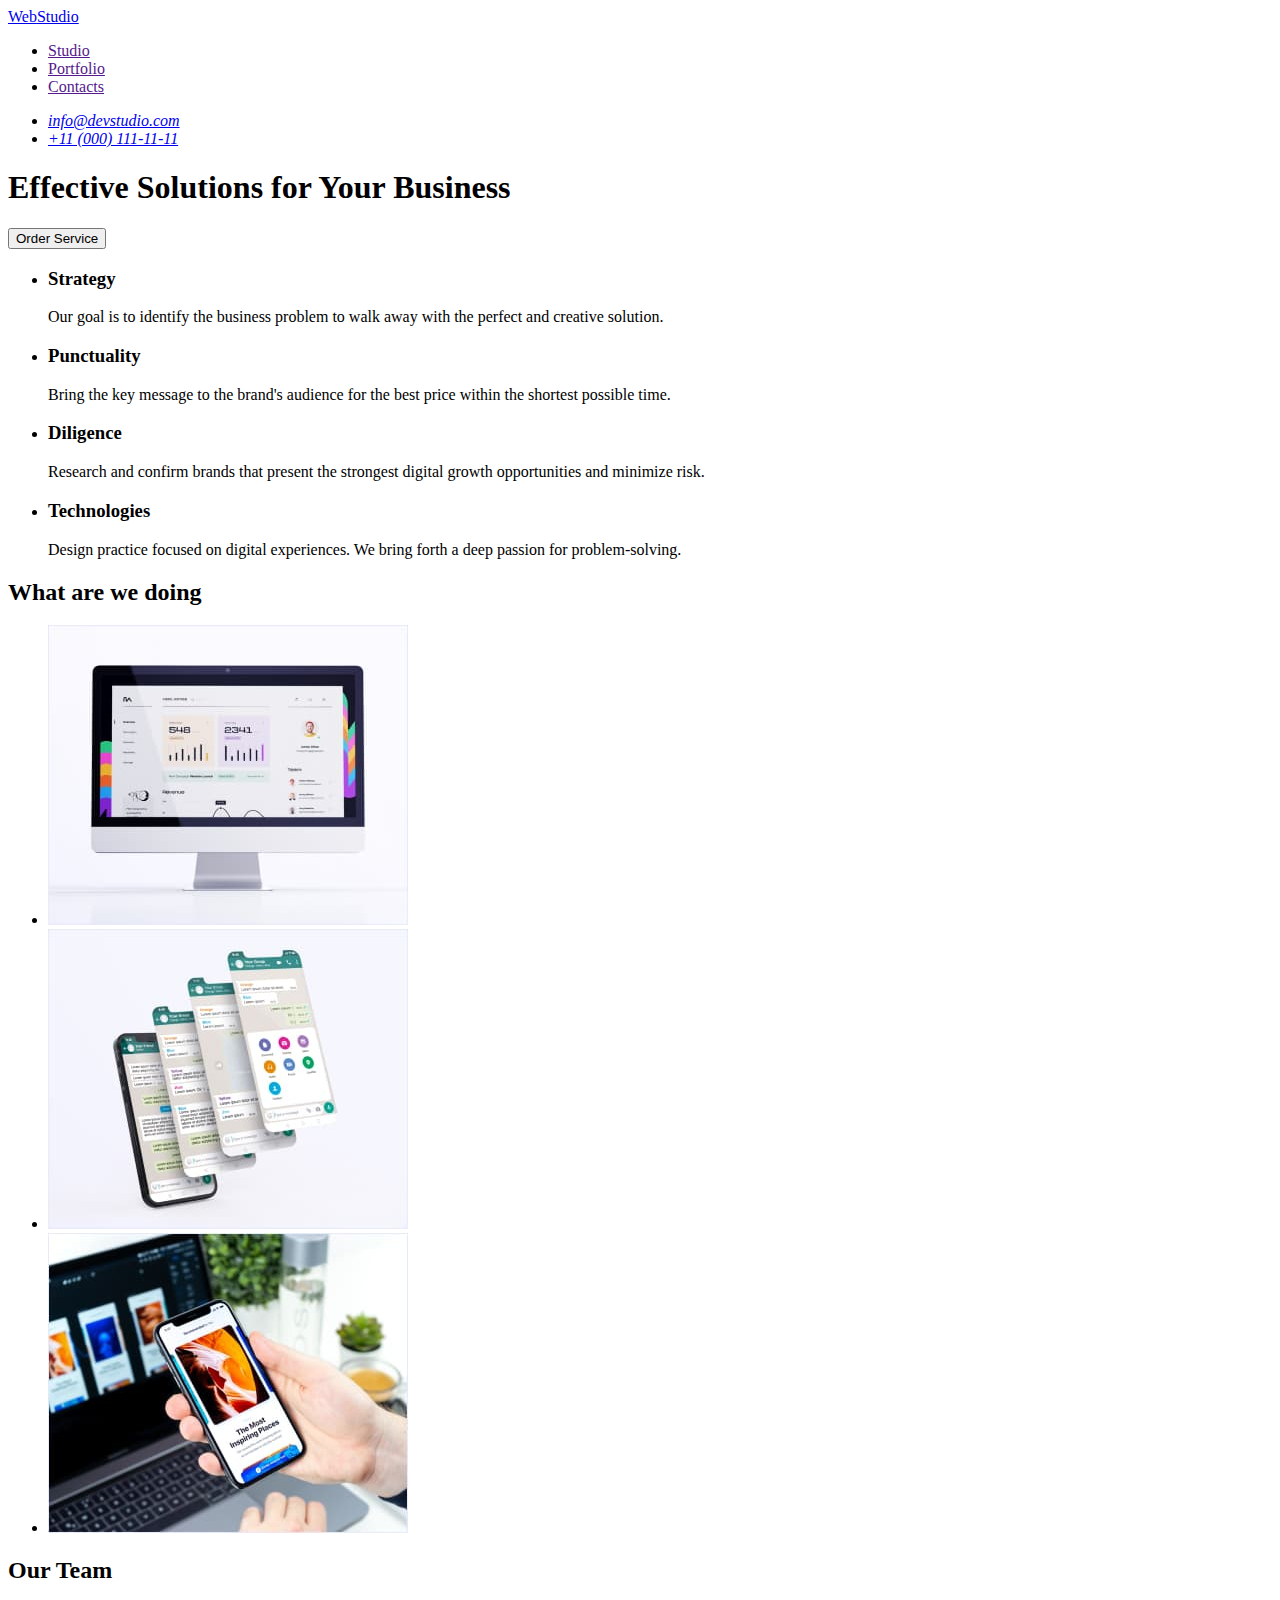
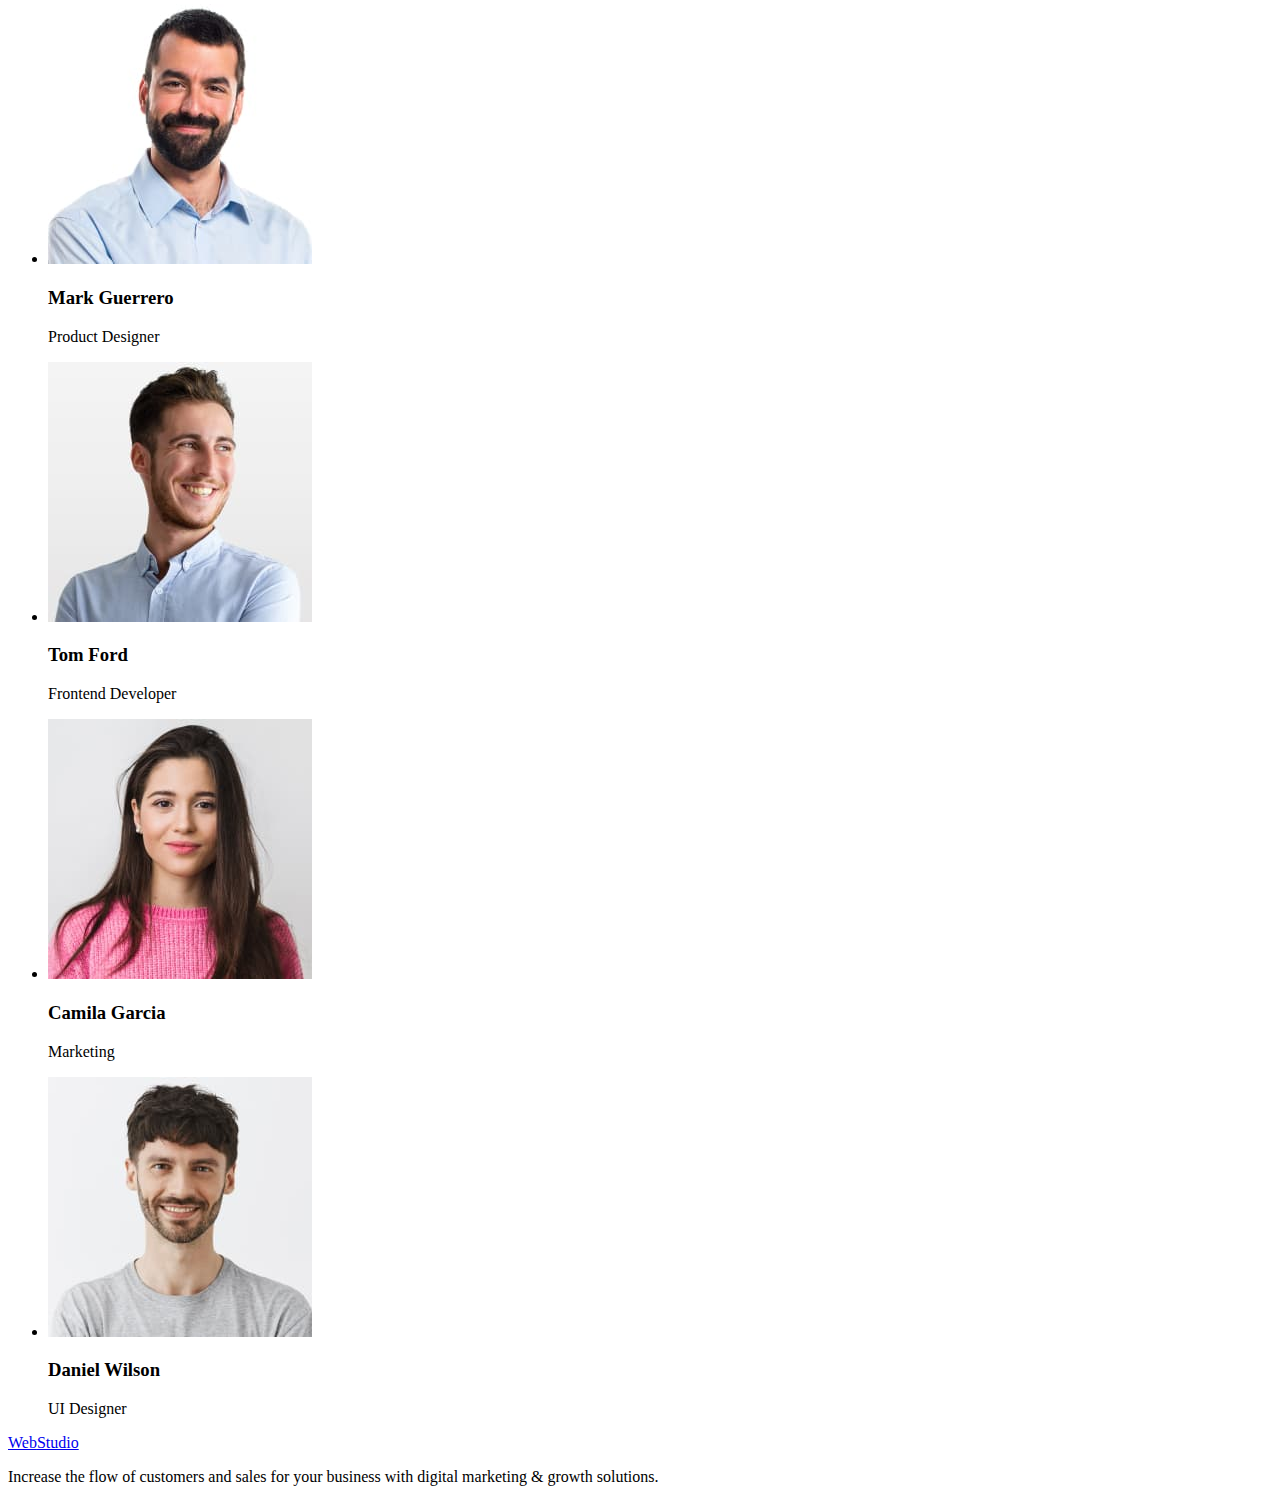
==== index.html @ 0565d460 "Initial commit" ====
<!DOCTYPE html>
<html lang="en">

<head>
    <meta charset="UTF-8">
    <meta http-equiv="X-UA-Compatible" content="IE=edge">
    <meta name="viewport" content="width=device-width, initial-scale=1.0">
    <title>WebStudio</title>
</head>

<body>
    <!-- header шапка -->

    <header>
        <nav>
            <a href="./index.html">
                <span>Web</span>Studio
            </a>
            <ul>
                <li><a href="">Studio</a></li>
                <li><a href="">Portfolio</a></li>
                <li><a href="">Contacts</a></li>
            </ul>
        </nav>
        <address>
            <ul>
                <li><a href="mailto:info@devstudio.com">info@devstudio.com</a></li>
                <li><a href="tel:+110001111111">+11 (000) 111-11-11</a></li>
            </ul>
        </address>
    </header>

    <main>
        <!-- hero герой -->
        <section>
            <h1>Effective Solutions for Your Business</h1>
            <button type="button">Order Service</button>
            <!-- <a href="">Order Service</a> -->

        </section>

        <!-- 2я секция -->
        <section>
            <!-- <h2>наши принципы</h2> -->
            <ul>
                <li>
                    <h3>Strategy</h3>
                    <p>Our goal is to identify the business problem to walk away with the perfect and creative solution.
                    </p>
                </li>
                <li>
                    <h3>Punctuality</h3>
                    <p>Bring the key message to the brand's audience for the best price within the shortest possible
                        time.
                    </p>
                </li>
                <li>
                    <h3>Diligence</h3>
                    <p>Research and confirm brands that present the strongest digital growth opportunities and minimize
                        risk.</p>
                </li>
                <li>
                    <h3>Technologies</h3>
                    <p>Design practice focused on digital experiences. We bring forth a deep passion for
                        problem-solving.
                    </p>
                </li>
            </ul>

        </section>
        <!-- 3я секция -->
        <section>
            <h2>What are we doing</h2>
            <ul>
                <li>
                    <img src="./images/img1_sq.jpg" alt="img1" width="360" height="300">
                </li>
                <li>
                    <img src="./images/img2_sq.jpg" alt="img2" width="360" height="300">
                </li>
                <li>
                    <img src="./images/img3_sq.jpg" alt="img3" width="360" height="300">
                </li>
                <!-- img1.2.3 в alt - это описание того что изображено на картинке  -->
            </ul>

        </section>
        <!-- Our Team -->
        <section>
            <h2>Our Team</h2>
            <ul>

                <li>
                    <img src="./images/img_mark_sq.jpg" alt="photo mark" width="264" height="260">
                    <h3>Mark Guerrero</h3>
                    <p>Product Designer</p>
                </li>
                <li>
                    <img src="./images/img_tom_sq.jpg" alt="photo tom" width="264" height="260">
                    <h3>Tom Ford</h3>
                    <p>Frontend Developer</p>
                </li>
                <li>
                    <img src="./images/img_camila_sq.jpg" alt="photo camila" width="264" height="260">
                    <h3>Camila Garcia</h3>
                    <p>Marketing</p>
                </li>
                <li>
                    <img src="./images/img_daniel_sq.jpg" alt="photo daniel" width="264" height="260">
                    <h3>Daniel Wilson</h3>
                    <p>UI Designer</p>
                </li>

            </ul>
        </section>
    </main>

    <!-- Footer -->
    <footer>
        <a href="./index.html">
            <span>Web</span>Studio
        </a>
        <p>Increase the flow of customers and sales for your business with digital marketing & growth solutions.</p>

    </footer>


</body>

</html>
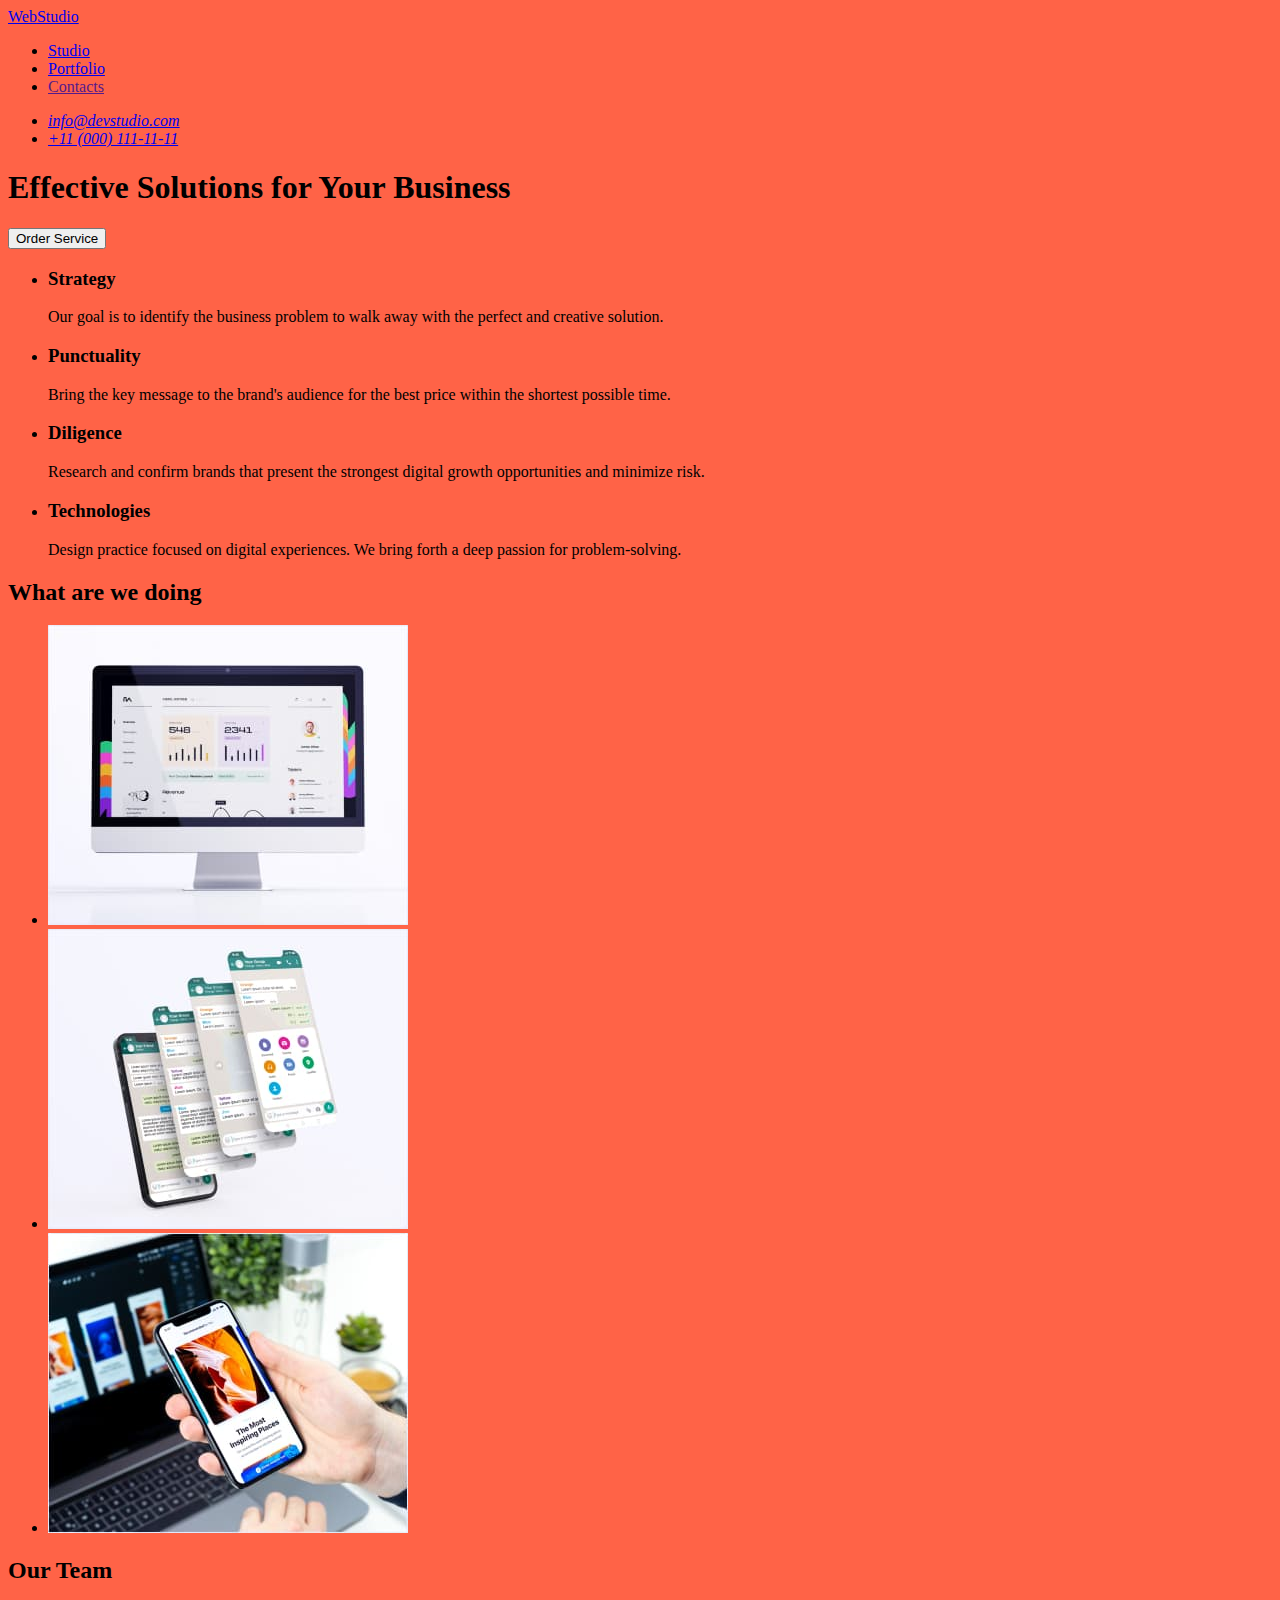
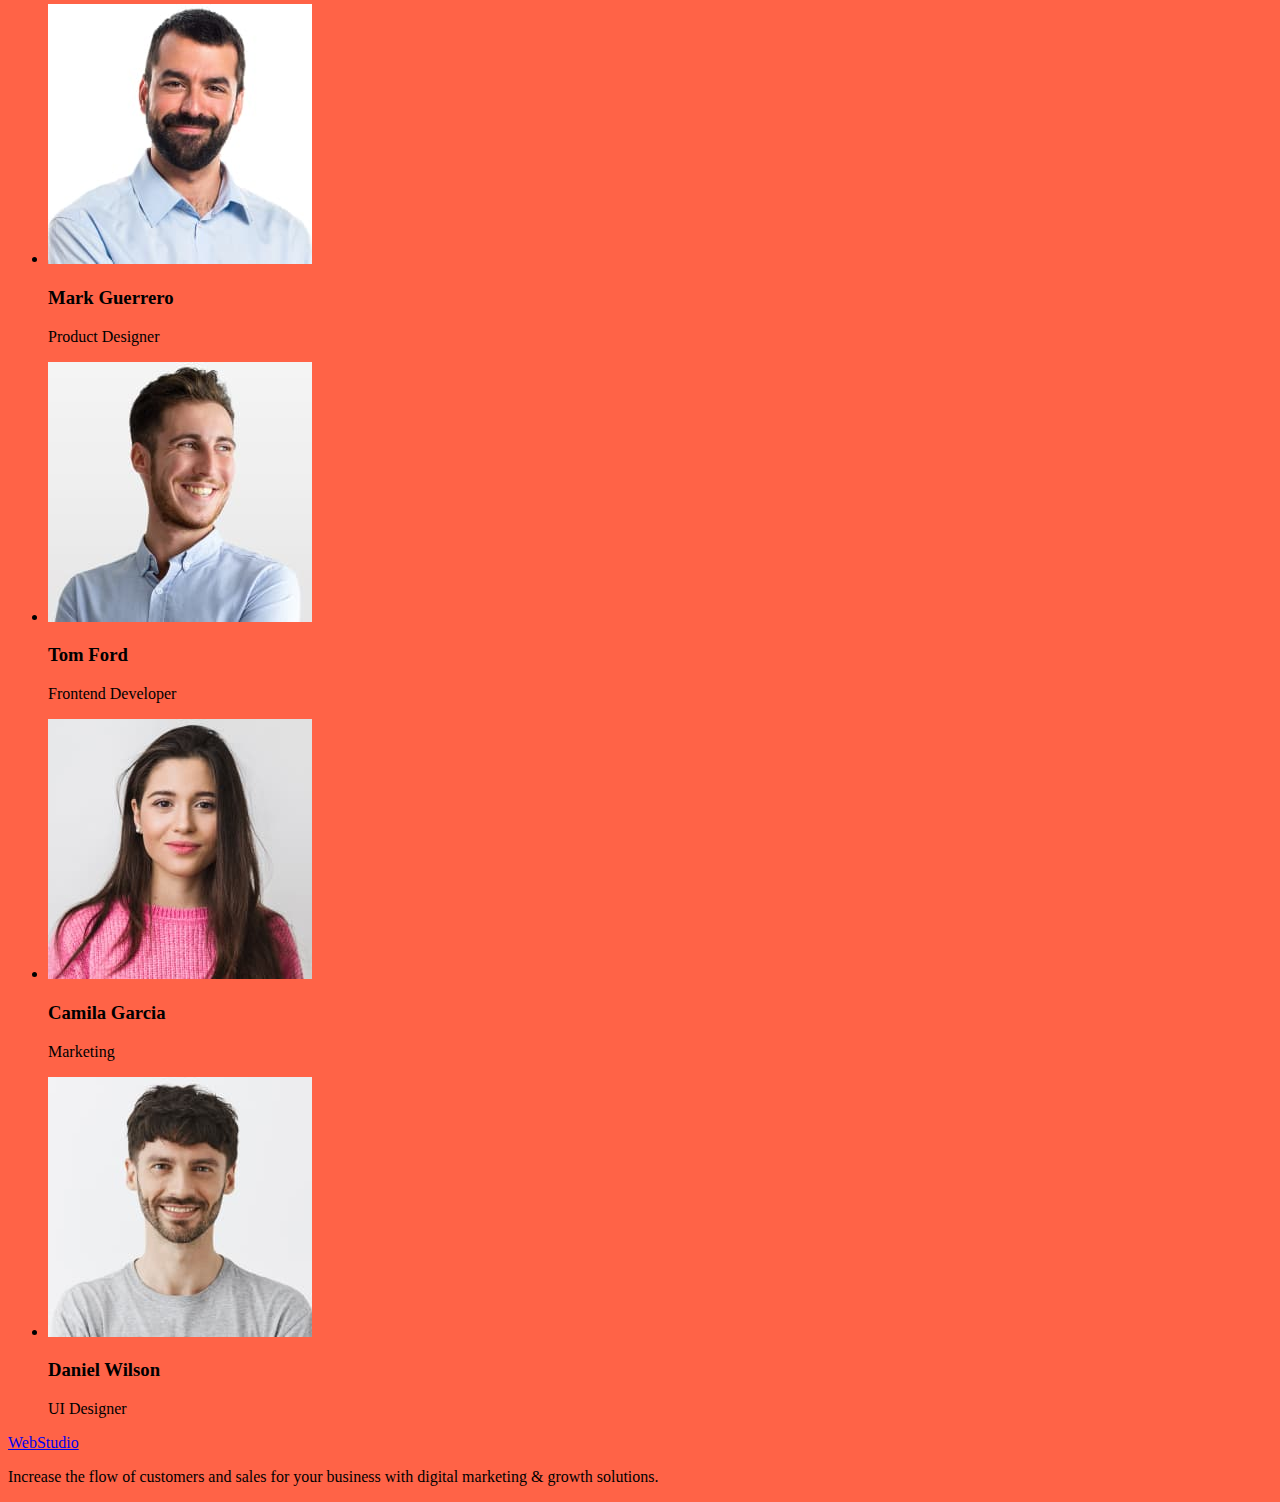
==== commit c92e6040: "1part" ====
--- a/index.html
+++ b/index.html
@@ -6,6 +6,7 @@
     <meta http-equiv="X-UA-Compatible" content="IE=edge">
     <meta name="viewport" content="width=device-width, initial-scale=1.0">
     <title>WebStudio</title>
+    <link rel="stylesheet" href="./css/styles.css">
 </head>
 
 <body>
@@ -17,8 +18,8 @@
                 <span>Web</span>Studio
             </a>
             <ul>
-                <li><a href="">Studio</a></li>
-                <li><a href="">Portfolio</a></li>
+                <li><a href="./index.html">Studio</a></li>
+                <li><a href="./portfolio.html">Portfolio</a></li>
                 <li><a href="">Contacts</a></li>
             </ul>
         </nav>
--- a/css/styles.css
+++ b/css/styles.css
@@ -0,0 +1,3 @@
+body {
+  background-color: tomato;
+}
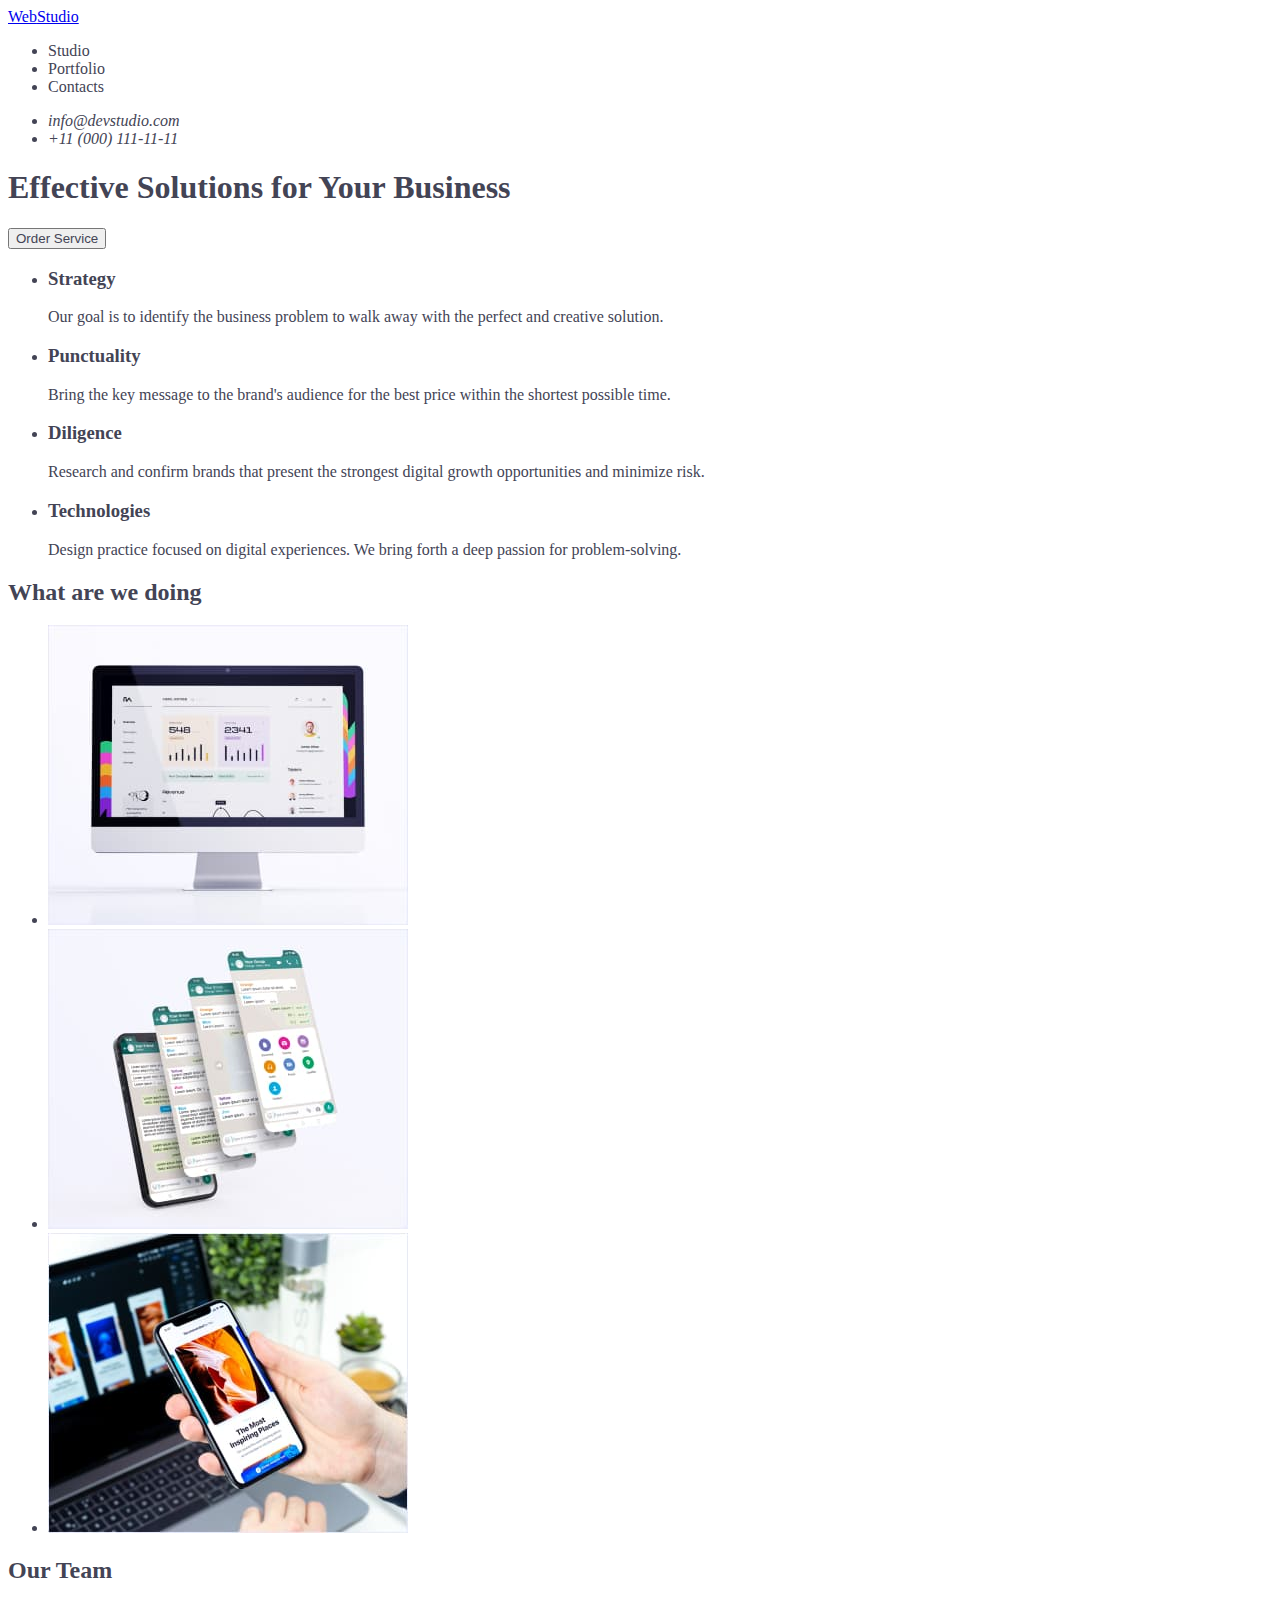
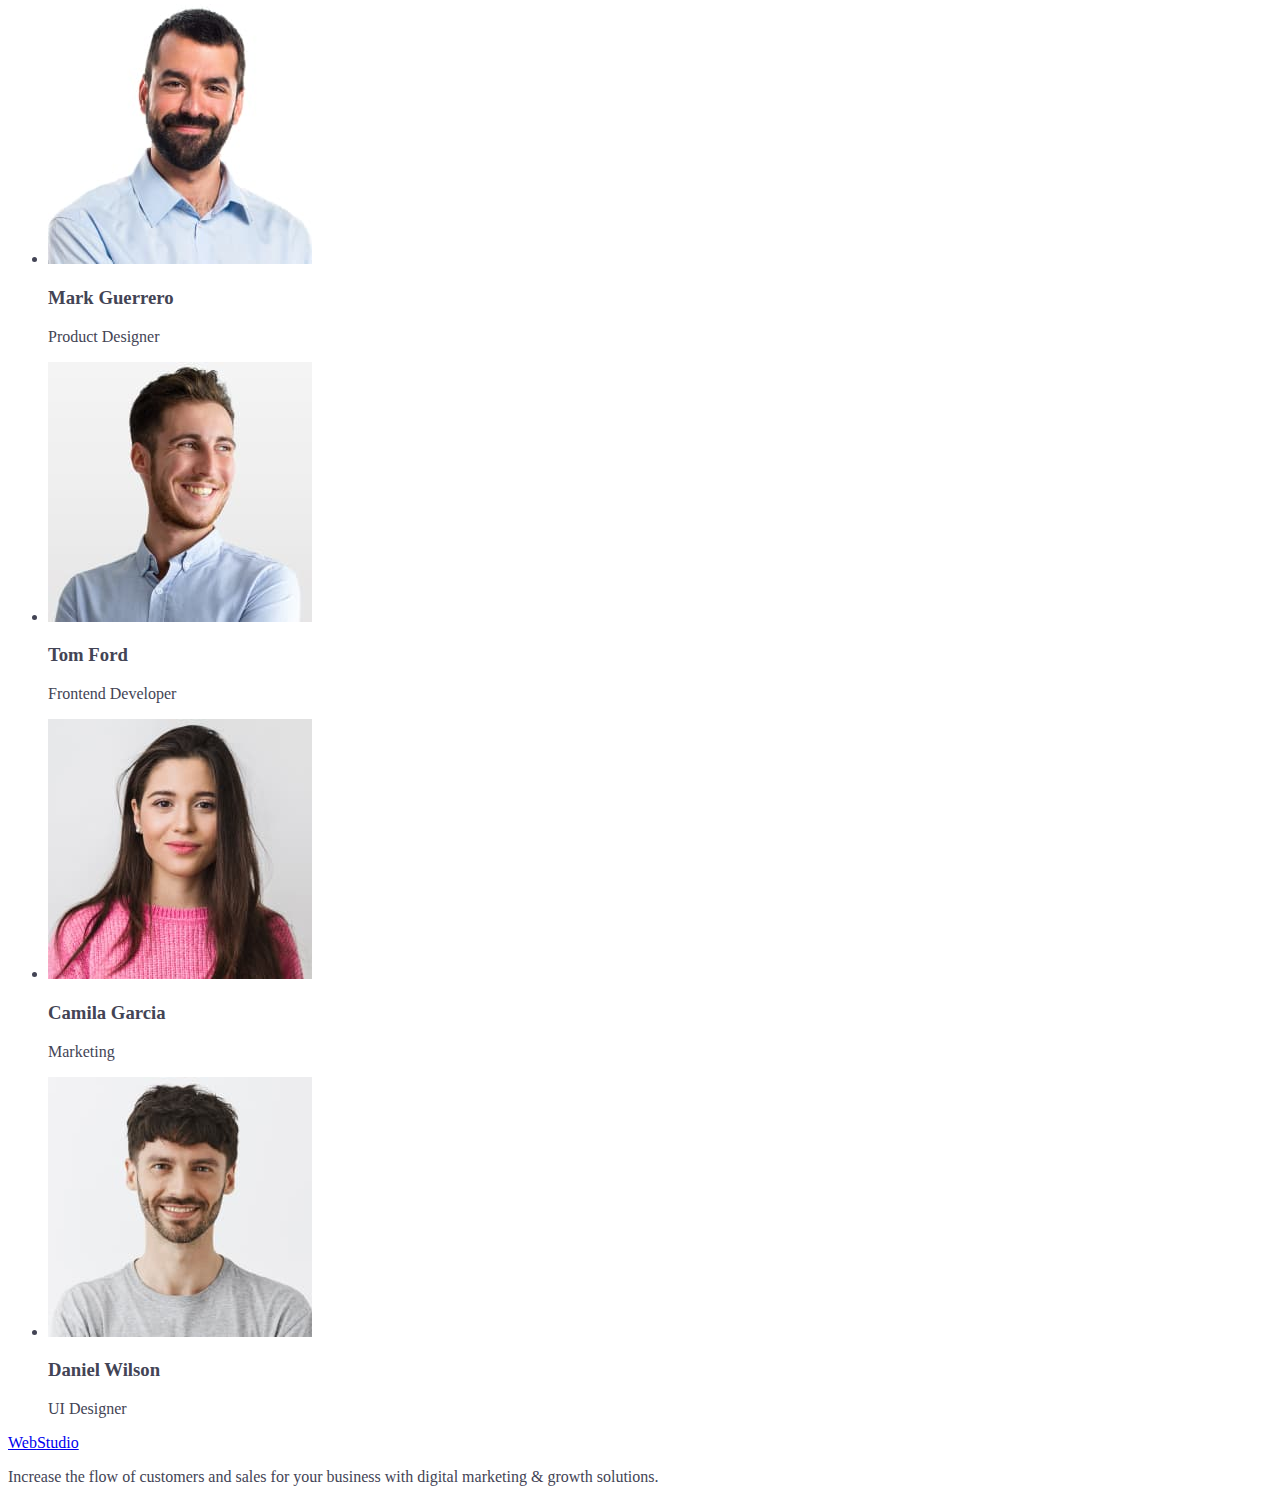
==== commit 3ef71970: "var color" ====
--- a/index.html
+++ b/index.html
@@ -18,15 +18,15 @@
                 <span>Web</span>Studio
             </a>
             <ul>
-                <li><a href="./index.html">Studio</a></li>
-                <li><a href="./portfolio.html">Portfolio</a></li>
-                <li><a href="">Contacts</a></li>
+                <li><a class="link" href="./index.html">Studio</a></li>
+                <li><a class="link" href="./portfolio.html">Portfolio</a></li>
+                <li><a class="link" href="">Contacts</a></li>
             </ul>
         </nav>
         <address>
             <ul>
-                <li><a href="mailto:info@devstudio.com">info@devstudio.com</a></li>
-                <li><a href="tel:+110001111111">+11 (000) 111-11-11</a></li>
+                <li><a class="link" href="mailto:info@devstudio.com">info@devstudio.com</a></li>
+                <li><a class="link" href="tel:+110001111111">+11 (000) 111-11-11</a></li>
             </ul>
         </address>
     </header>
@@ -35,7 +35,7 @@
         <!-- hero герой -->
         <section>
             <h1>Effective Solutions for Your Business</h1>
-            <button type="button">Order Service</button>
+            <button class="btn" type="button">Order Service</button>
             <!-- <a href="">Order Service</a> -->
 
         </section>
--- a/css/styles.css
+++ b/css/styles.css
@@ -1,3 +1,47 @@
+/* body {
+  background-color: #47ff94;
+} */
+:root {
+  /* Fonts */
+
+  /* Text colors */
+  --main-txt-cl: #434455;
+  --accent-txt-cl: #2e2f42;
+  --subtle-txt-cl: #8e8f99;
+  --light-txt-cl: #f4f4fd;
+  --modal-txt-cl: #2e2f42;
+  --hero-txt-cl: #2e2f42;
+  --brand-txt-cl: #4d5ae5;
+  --pressed-txt-cl: #404bbf;
+  --dark-txt-cl: #2e2f42;
+
+  --saccess: #31d0aa;
+  --saccess-75: rgba(49, 208, 170, 0.75);
+  --saccess-50: rgba(49, 208, 170, 0.5);
+  --saccess-10: rgba(49, 208, 170, 0.1);
+
+  /* Backgrounds colors */
+  --main-bg-cl: #434455;
+  --accent-bg-cl: #2e2f42;
+  --subtle-bg-cl: #8e8f99;
+  --light-bg-cl: #f4f4fd;
+  --modal-bg-cl: #2e2f42;
+  --hero-bg-cl: #2e2f42;
+  --brand-bg-cl: #4d5ae5;
+  --pressed-bg-cl: #404bbf;
+  --dark-bg-cl: #2e2f42;
+
+  /* others */
+}
+
 body {
-  background-color: tomato;
+  color: var(--main-txt-cl);
 }
+.link {
+  text-decoration: none;
+  color: currentColor;
+}
+.btn {
+  color: currentColor;
+  cursor: pointer;
+}
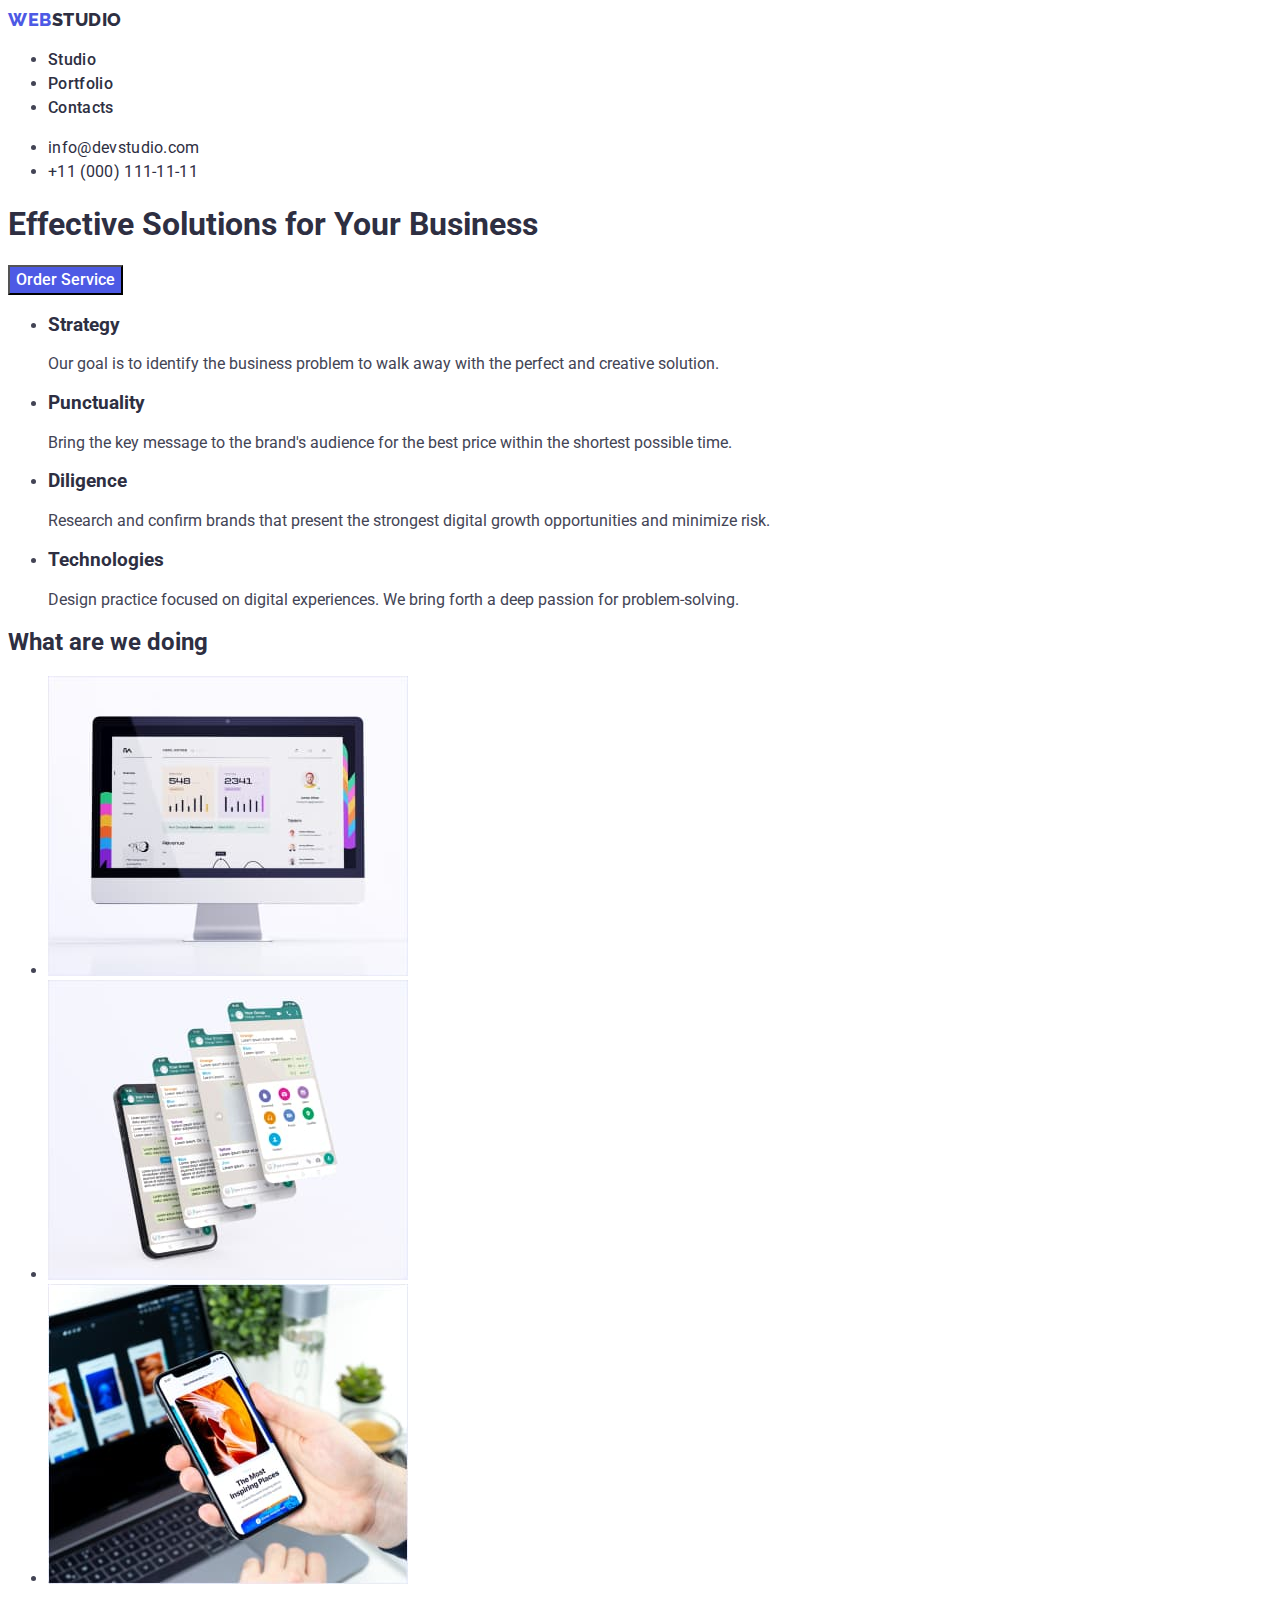
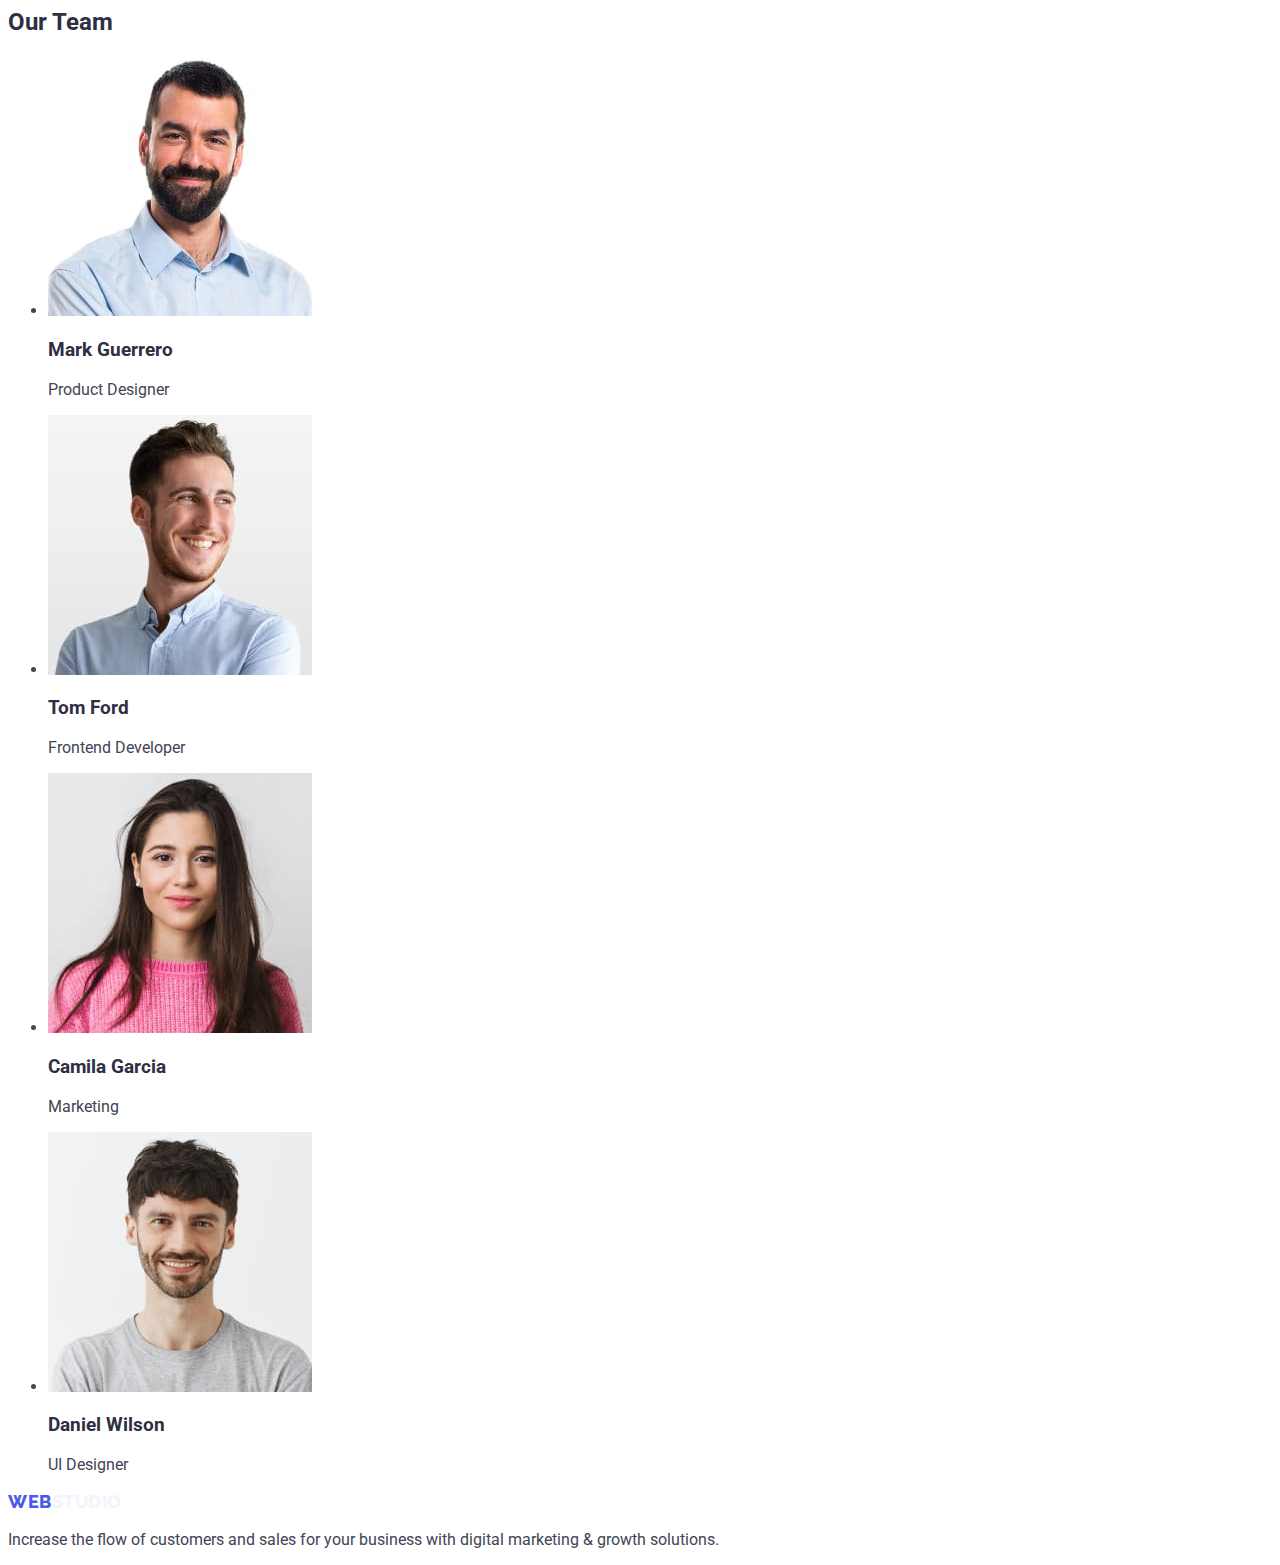
==== commit 8645743b: "btn-header-footer-css" ====
--- a/index.html
+++ b/index.html
@@ -6,16 +6,23 @@
     <meta http-equiv="X-UA-Compatible" content="IE=edge">
     <meta name="viewport" content="width=device-width, initial-scale=1.0">
     <title>WebStudio</title>
+    <!-- fonts -->
+    <link rel="preconnect" href="https://fonts.googleapis.com">
+    <link rel="preconnect" href="https://fonts.gstatic.com" crossorigin>
+    <link href="https://fonts.googleapis.com/css2?family=Raleway:wght@800&family=Roboto:wght@400;500;700&display=swap"
+        rel="stylesheet">
+    <!-- css -->
     <link rel="stylesheet" href="./css/styles.css">
 </head>
 
 <body>
+
     <!-- header шапка -->
 
     <header>
         <nav>
-            <a href="./index.html">
-                <span>Web</span>Studio
+            <a class="logo" href="./index.html">
+                Web<span class="span-dark">Studio</span>
             </a>
             <ul>
                 <li><a class="link" href="./index.html">Studio</a></li>
@@ -25,8 +32,8 @@
         </nav>
         <address>
             <ul>
-                <li><a class="link" href="mailto:info@devstudio.com">info@devstudio.com</a></li>
-                <li><a class="link" href="tel:+110001111111">+11 (000) 111-11-11</a></li>
+                <li><a class="link contacts" href="mailto:info@devstudio.com">info@devstudio.com</a></li>
+                <li><a class="link contacts" href="tel:+110001111111">+11 (000) 111-11-11</a></li>
             </ul>
         </address>
     </header>
@@ -118,8 +125,9 @@
 
     <!-- Footer -->
     <footer>
-        <a href="./index.html">
-            <span>Web</span>Studio
+
+        <a class="logo" href="./index.html">
+            Web<span class="span-light">Studio</span>
         </a>
         <p>Increase the flow of customers and sales for your business with digital marketing & growth solutions.</p>
 
--- a/css/styles.css
+++ b/css/styles.css
@@ -14,11 +14,13 @@
   --brand-txt-cl: #4d5ae5;
   --pressed-txt-cl: #404bbf;
   --dark-txt-cl: #2e2f42;
+  --btn-txt-cl: #ffffff;
+  --link-txt-cl: #2e2f42;
 
-  --saccess: #31d0aa;
-  --saccess-75: rgba(49, 208, 170, 0.75);
-  --saccess-50: rgba(49, 208, 170, 0.5);
-  --saccess-10: rgba(49, 208, 170, 0.1);
+  --access: #31d0aa;
+  --access-75: rgba(49, 208, 170, 0.75);
+  --access-50: rgba(49, 208, 170, 0.5);
+  --access-10: rgba(49, 208, 170, 0.1);
 
   /* Backgrounds colors */
   --main-bg-cl: #434455;
@@ -33,15 +35,79 @@
 
   /* others */
 }
-
+h1,
+h2,
+h3,
+h4,
+h5,
+h6 {
+  color: var(--dark-txt-cl);
+}
 body {
   color: var(--main-txt-cl);
+  font-family: "Roboto", sans-serif;
 }
 .link {
   text-decoration: none;
-  color: currentColor;
+  color: var(--link-txt-cl);
+  font-family: "Roboto";
+  font-style: normal;
+  font-weight: 500;
+  font-size: 16px;
+  line-height: 1.5;
+  letter-spacing: 0.02em;
+}
+.link:hover,
+.link:focus,
+.link.contacts:hover,
+.link.contacts:focus {
+  color: var(--pressed-txt-cl);
+}
+.contacts {
+  font-family: "Roboto";
+  font-style: normal;
+  font-weight: 400;
+  font-size: 16px;
+  line-height: 1.5;
+  letter-spacing: 0.02em;
 }
 .btn {
-  color: currentColor;
+  color: var(--btn-txt-cl);
+  background-color: var(--brand-bg-cl);
   cursor: pointer;
+  font-family: "Roboto";
+  font-weight: 500;
+  font-size: 16px;
+  line-height: 1.5;
 }
+.btn.primary {
+  background-color: var(--brand-bg-cl);
+}
+.btn.secondary {
+  background-color: var(--pressed-bg-cl);
+}
+.btn:hover,
+.btn:focus {
+  background-color: var(--pressed-bg-cl);
+}
+.logo {
+  font-family: "Raleway";
+  font-style: normal;
+  font-weight: 800;
+  font-size: 18px;
+  line-height: 1.33;
+  letter-spacing: 0.03em;
+  text-transform: uppercase;
+  text-decoration: none;
+
+  /* IRIS */
+
+  color: var(--brand-txt-cl);
+}
+.span-light {
+  color: var(--light-txt-cl);
+  /* background-color: darkblue; */
+}
+.span-dark {
+  color: var(--modal-txt-cl);
+}
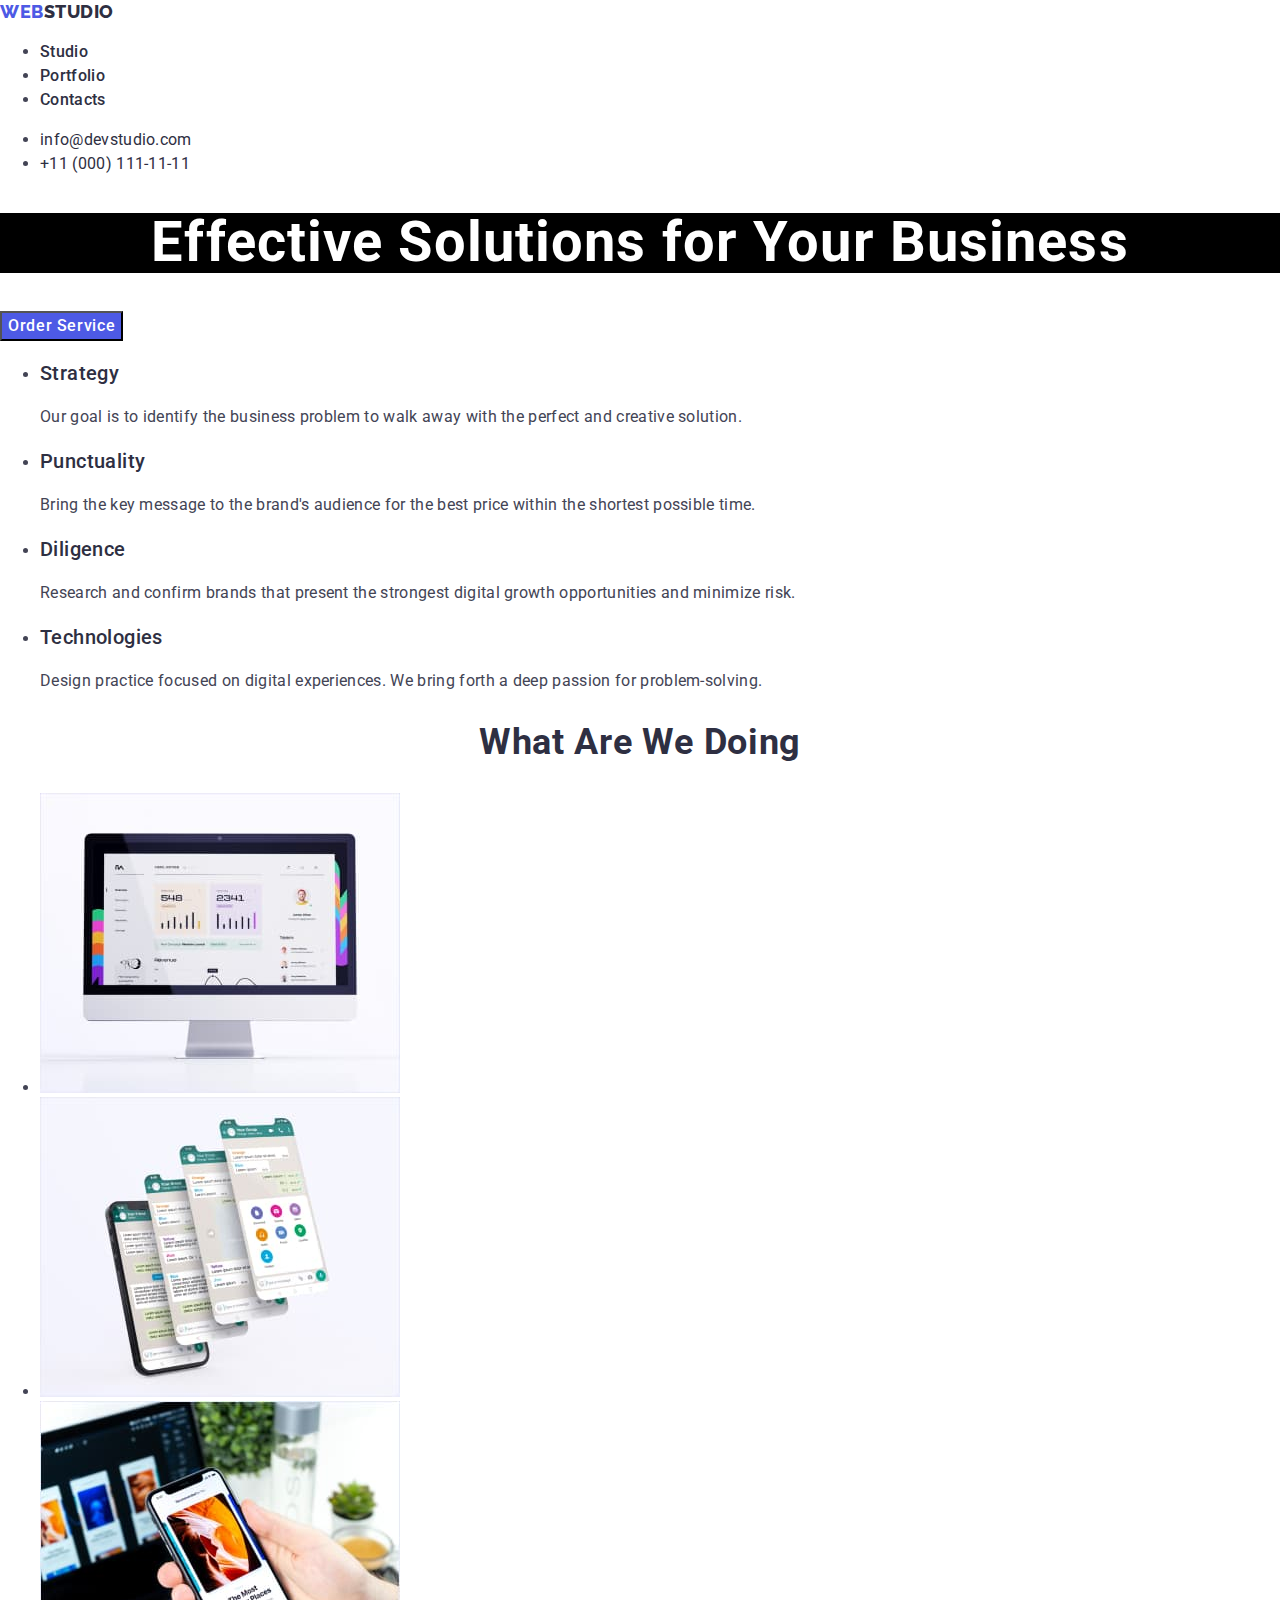
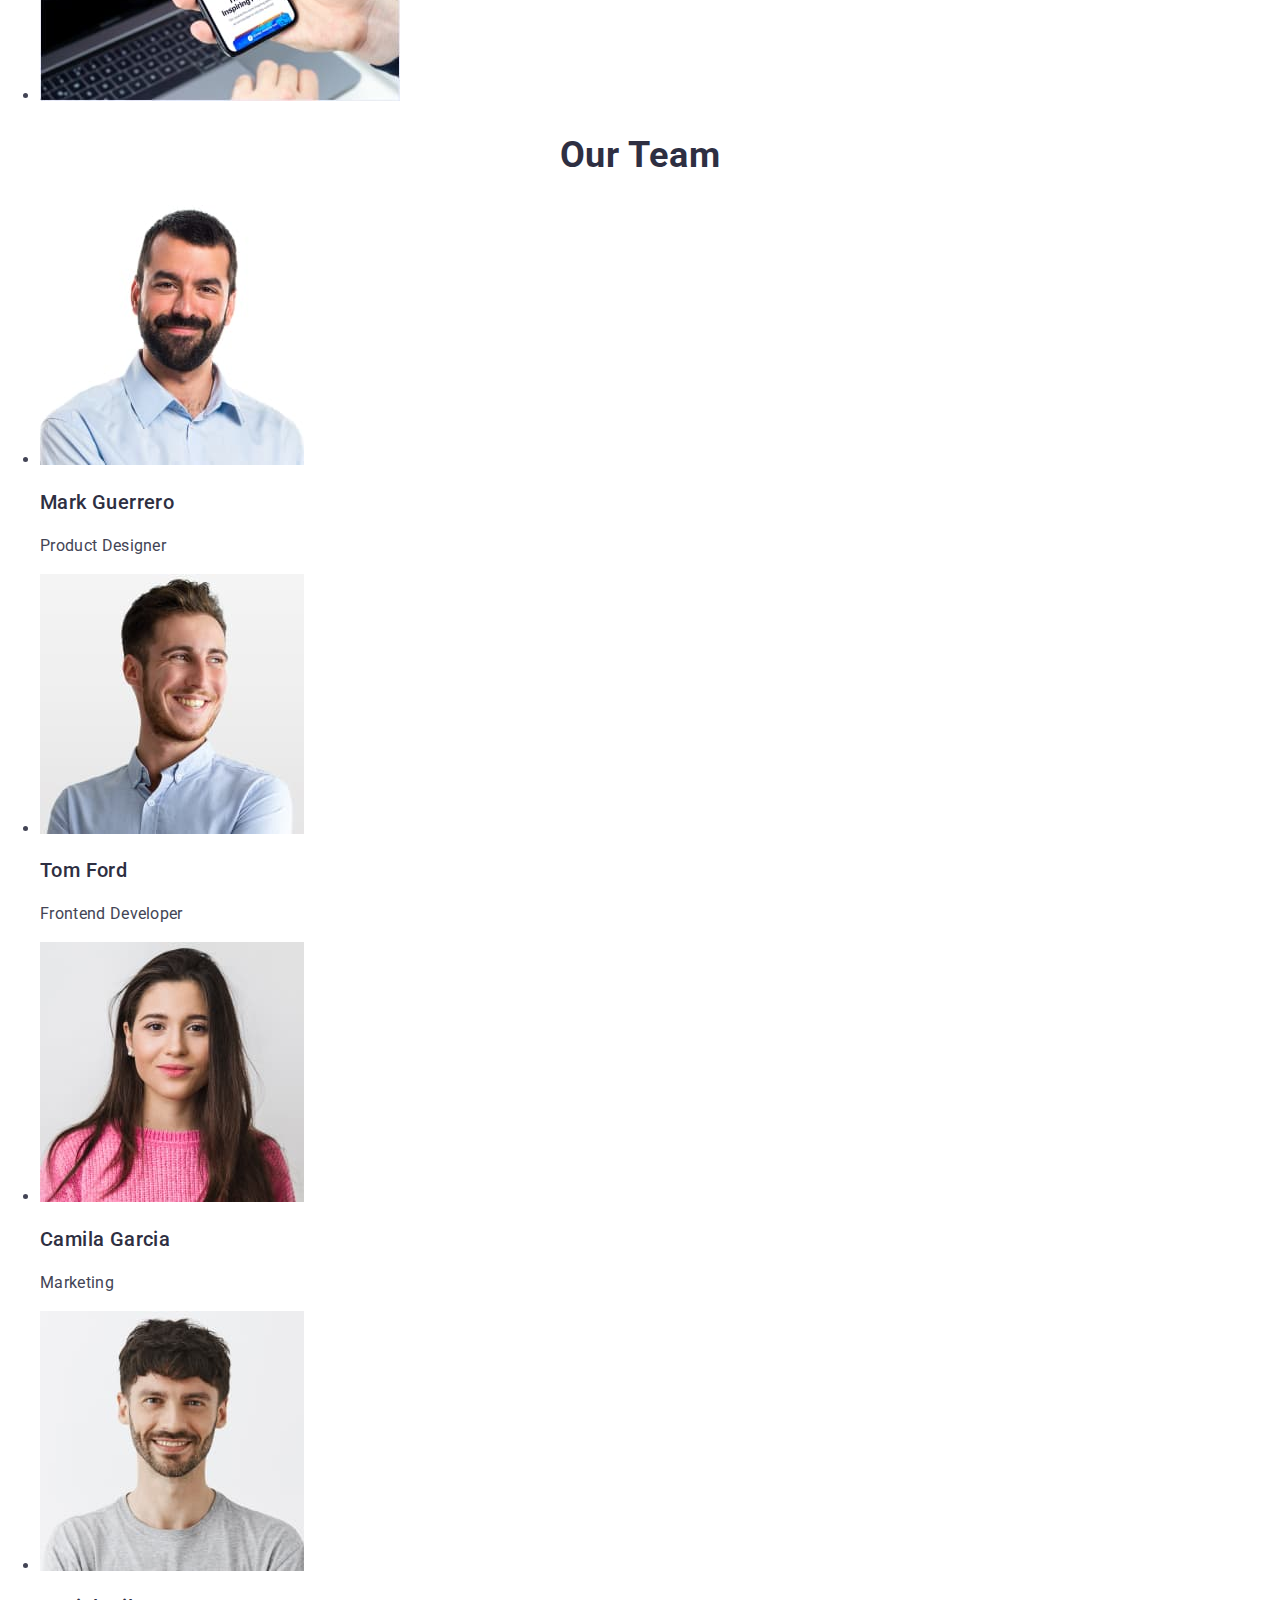
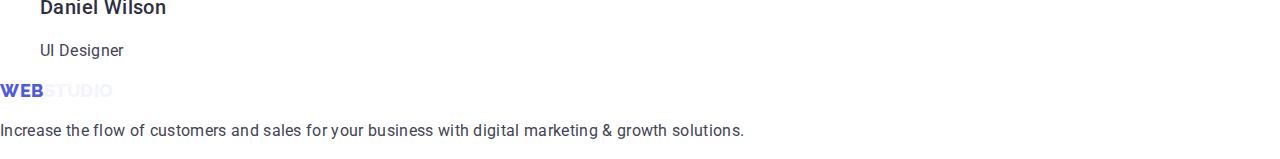
==== commit f761897b: "finish hw02" ====
--- a/index.html
+++ b/index.html
@@ -7,6 +7,12 @@
     <meta name="viewport" content="width=device-width, initial-scale=1.0">
     <title>WebStudio</title>
     <!-- fonts -->
+
+    <!-- Спочатку нормалізатор -->
+    <link rel="stylesheet"
+        href="https://cdnjs.cloudflare.com/ajax/libs/modern-normalize/1.0.0/modern-normalize.min.css" />
+
+
     <link rel="preconnect" href="https://fonts.googleapis.com">
     <link rel="preconnect" href="https://fonts.gstatic.com" crossorigin>
     <link href="https://fonts.googleapis.com/css2?family=Raleway:wght@800&family=Roboto:wght@400;500;700&display=swap"
@@ -41,7 +47,7 @@
     <main>
         <!-- hero герой -->
         <section>
-            <h1>Effective Solutions for Your Business</h1>
+            <h1 class="h1">Effective Solutions for Your Business</h1>
             <button class="btn" type="button">Order Service</button>
             <!-- <a href="">Order Service</a> -->
 
@@ -52,23 +58,23 @@
             <!-- <h2>наши принципы</h2> -->
             <ul>
                 <li>
-                    <h3>Strategy</h3>
+                    <h3 class="h3">Strategy</h3>
                     <p>Our goal is to identify the business problem to walk away with the perfect and creative solution.
                     </p>
                 </li>
                 <li>
-                    <h3>Punctuality</h3>
+                    <h3 class="h3">Punctuality</h3>
                     <p>Bring the key message to the brand's audience for the best price within the shortest possible
                         time.
                     </p>
                 </li>
                 <li>
-                    <h3>Diligence</h3>
+                    <h3 class="h3">Diligence</h3>
                     <p>Research and confirm brands that present the strongest digital growth opportunities and minimize
                         risk.</p>
                 </li>
                 <li>
-                    <h3>Technologies</h3>
+                    <h3 class="h3">Technologies</h3>
                     <p>Design practice focused on digital experiences. We bring forth a deep passion for
                         problem-solving.
                     </p>
@@ -78,7 +84,7 @@
         </section>
         <!-- 3я секция -->
         <section>
-            <h2>What are we doing</h2>
+            <h2 class="h2">What are we doing</h2>
             <ul>
                 <li>
                     <img src="./images/img1_sq.jpg" alt="img1" width="360" height="300">
@@ -95,27 +101,27 @@
         </section>
         <!-- Our Team -->
         <section>
-            <h2>Our Team</h2>
+            <h2 class="h2">Our Team</h2>
             <ul>
 
                 <li>
                     <img src="./images/img_mark_sq.jpg" alt="photo mark" width="264" height="260">
-                    <h3>Mark Guerrero</h3>
+                    <h3 class="h3">Mark Guerrero</h3>
                     <p>Product Designer</p>
                 </li>
                 <li>
                     <img src="./images/img_tom_sq.jpg" alt="photo tom" width="264" height="260">
-                    <h3>Tom Ford</h3>
+                    <h3 class="h3">Tom Ford</h3>
                     <p>Frontend Developer</p>
                 </li>
                 <li>
                     <img src="./images/img_camila_sq.jpg" alt="photo camila" width="264" height="260">
-                    <h3>Camila Garcia</h3>
+                    <h3 class="h3">Camila Garcia</h3>
                     <p>Marketing</p>
                 </li>
                 <li>
                     <img src="./images/img_daniel_sq.jpg" alt="photo daniel" width="264" height="260">
-                    <h3>Daniel Wilson</h3>
+                    <h3 class="h3">Daniel Wilson</h3>
                     <p>UI Designer</p>
                 </li>
 
--- a/css/styles.css
+++ b/css/styles.css
@@ -35,6 +35,12 @@
 
   /* others */
 }
+
+body {
+  color: var(--main-txt-cl);
+  font-family: "Roboto", sans-serif;
+}
+
 h1,
 h2,
 h3,
@@ -43,10 +49,41 @@
 h6 {
   color: var(--dark-txt-cl);
 }
-body {
-  color: var(--main-txt-cl);
-  font-family: "Roboto", sans-serif;
+
+.h1 {
+  font-family: "Roboto";
+  font-style: normal;
+  font-weight: 700;
+  font-size: 56px;
+  line-height: 1.07;
+  text-align: center;
+  letter-spacing: 0.02em;
+  color: #ffffff;
+  background-color: black; /*временно подсветил */
 }
+
+.h2 {
+  font-weight: 700;
+  font-size: 36px;
+  line-height: 1.11;
+  text-align: center;
+  letter-spacing: 0.02em;
+  text-transform: capitalize;
+}
+.h3 {
+  font-weight: 500;
+  font-size: 20px;
+  line-height: 1.2;
+  letter-spacing: 0.02em;
+}
+
+p {
+  font-weight: 400;
+  font-size: 16px;
+  line-height: 1.5;
+  letter-spacing: 0.02em;
+}
+
 .link {
   text-decoration: none;
   color: var(--link-txt-cl);
@@ -79,6 +116,7 @@
   font-weight: 500;
   font-size: 16px;
   line-height: 1.5;
+  letter-spacing: 0.04em;
 }
 .btn.primary {
   background-color: var(--brand-bg-cl);
@@ -89,6 +127,11 @@
 .btn:hover,
 .btn:focus {
   background-color: var(--pressed-bg-cl);
+  color: var(--light-txt-cl);
+}
+.btn-light {
+  background-color: var(--light-bg-cl);
+  color: var(--brand-txt-cl);
 }
 .logo {
   font-family: "Raleway";
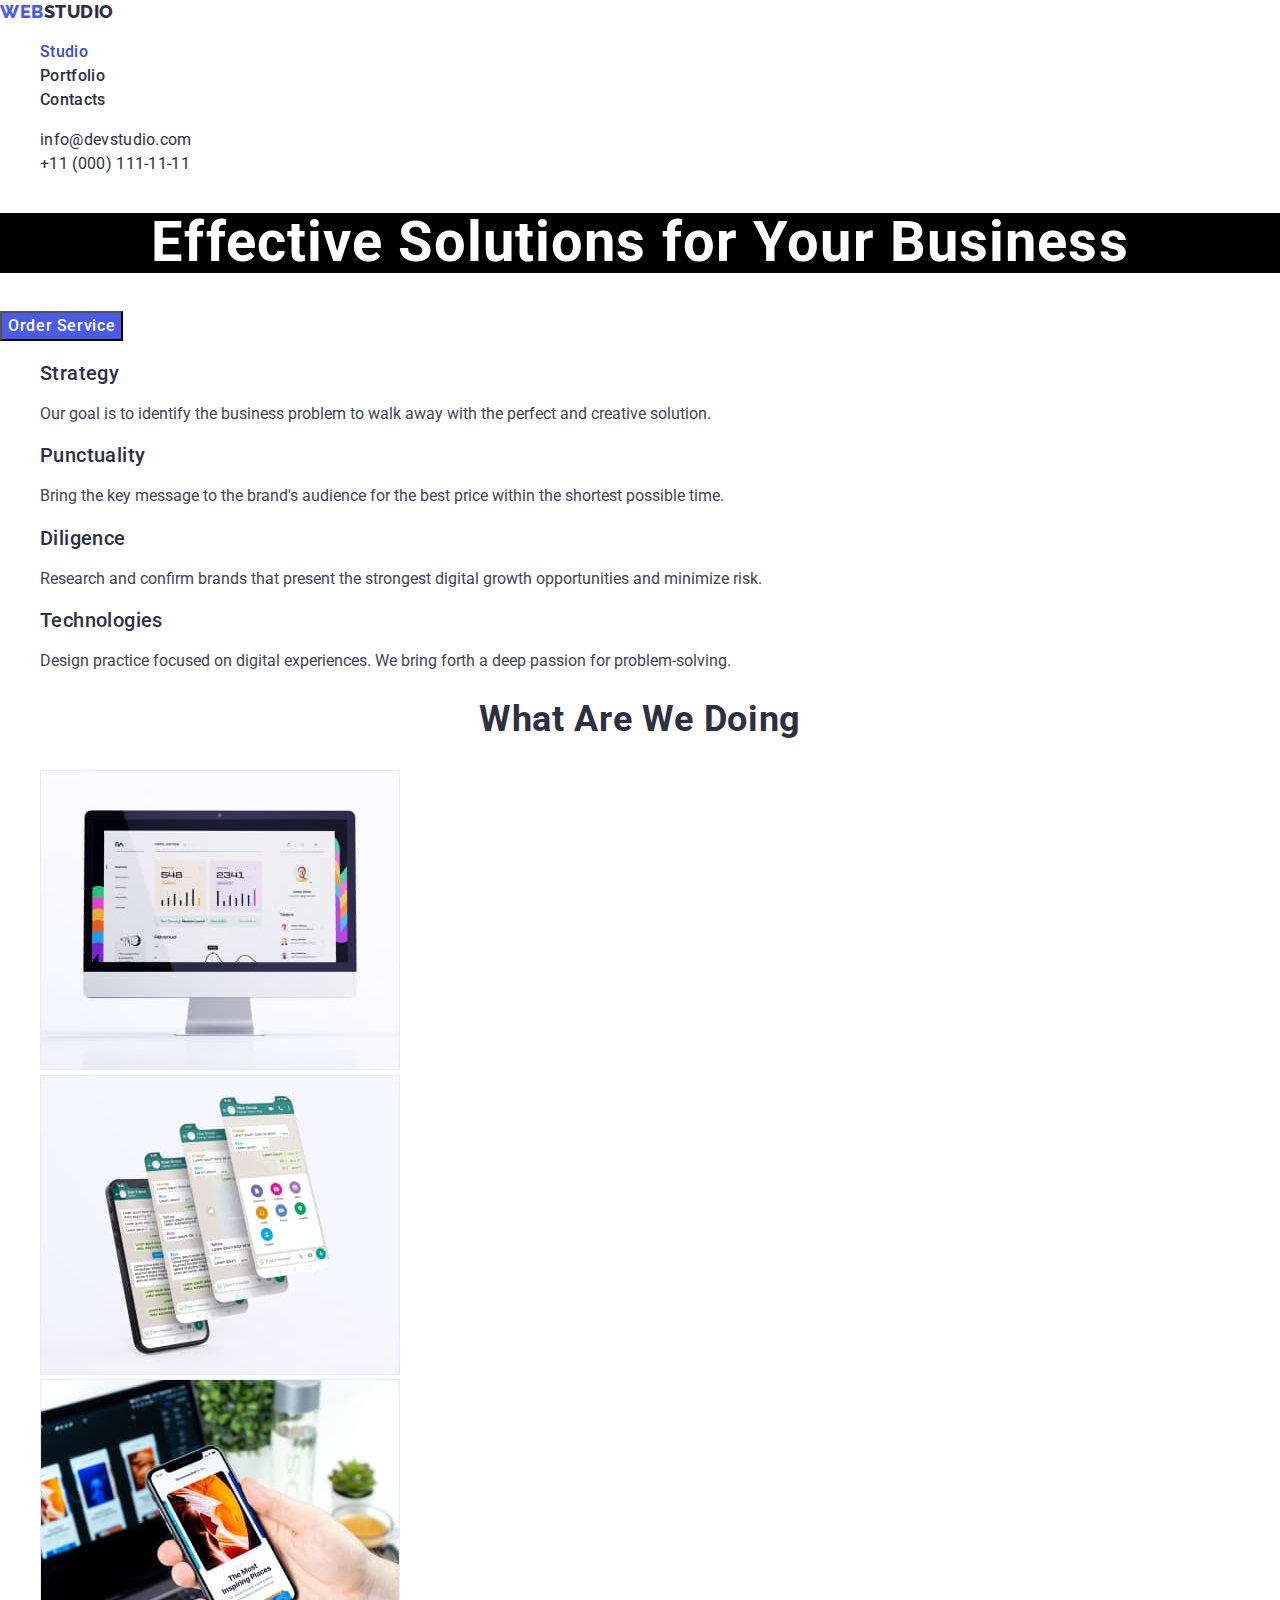
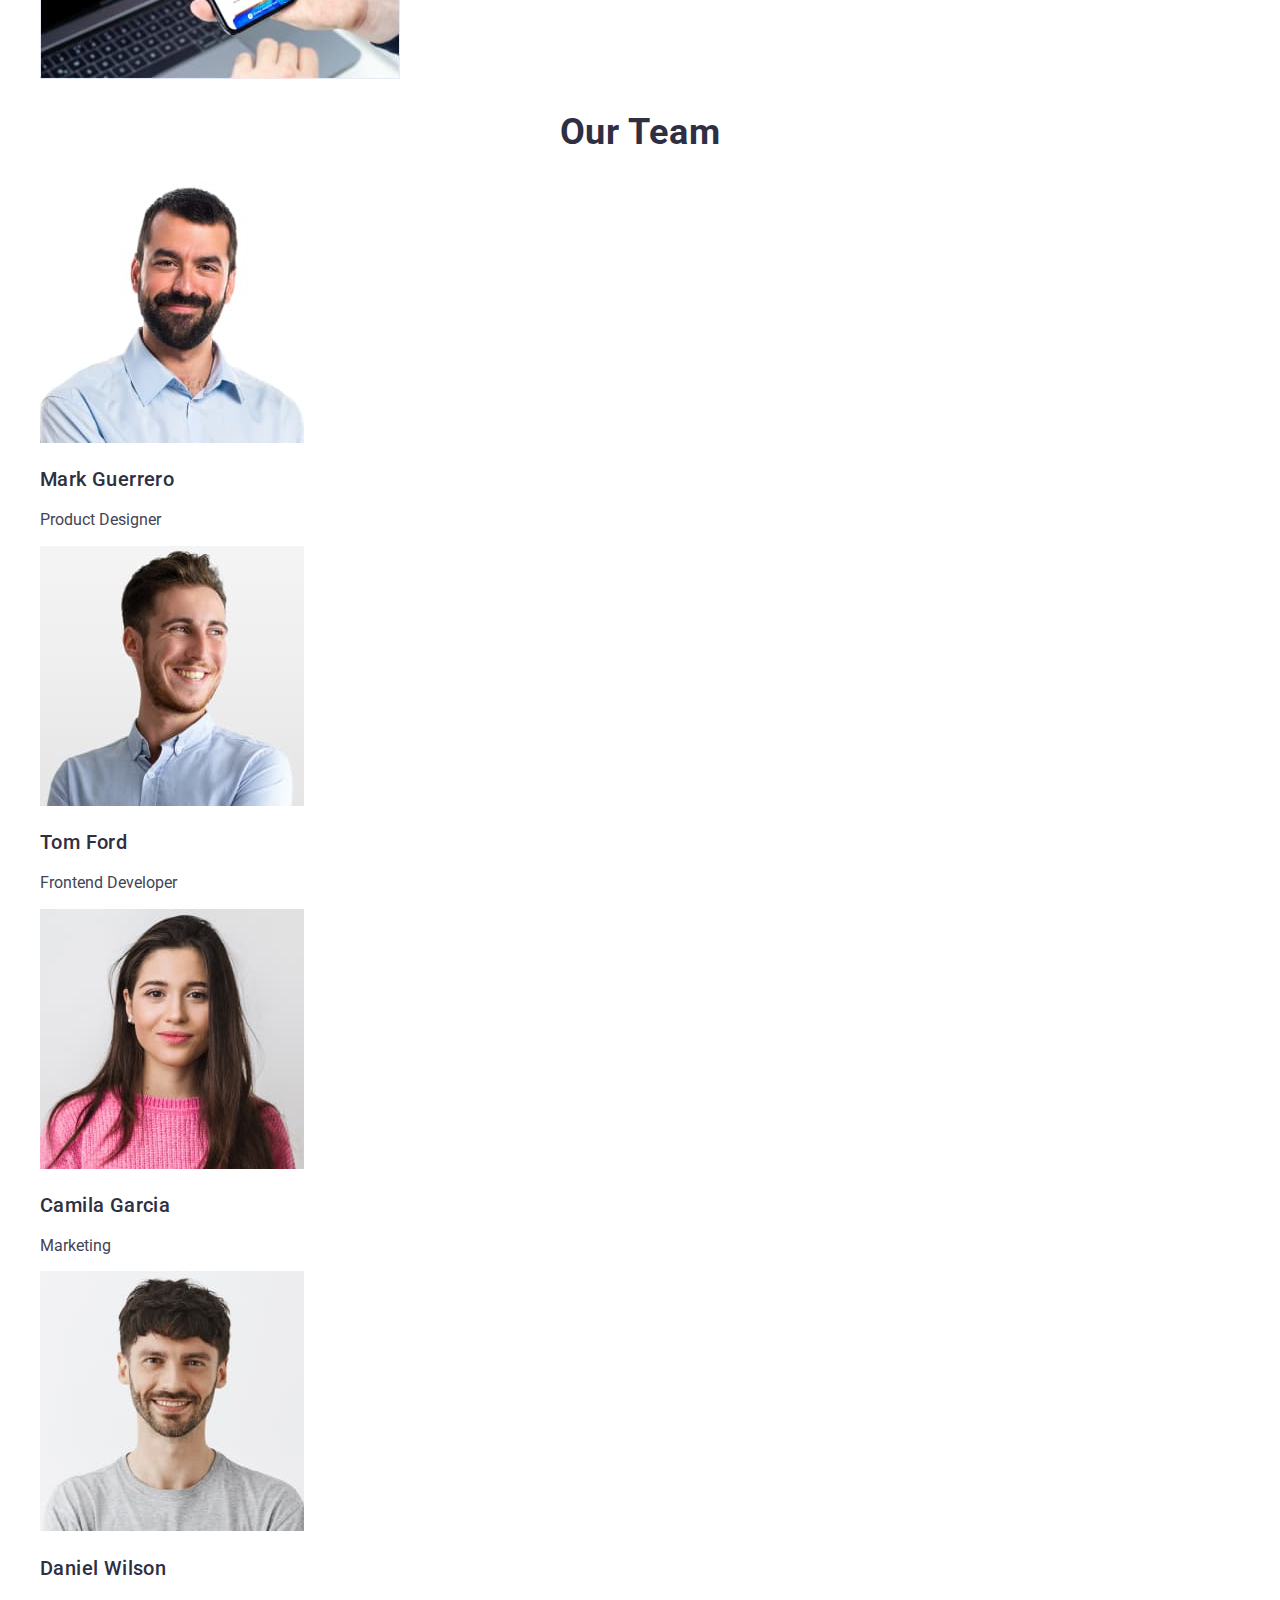
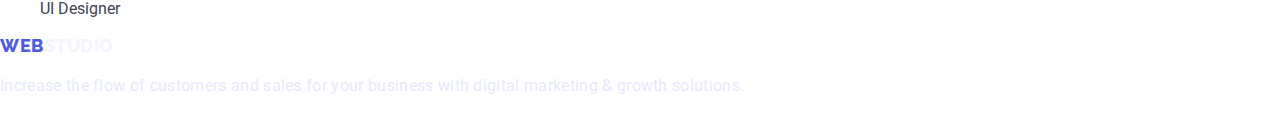
==== commit 04052546: "changed after mentor finish" ====
--- a/index.html
+++ b/index.html
@@ -30,14 +30,14 @@
             <a class="logo" href="./index.html">
                 Web<span class="span-dark">Studio</span>
             </a>
-            <ul>
-                <li><a class="link" href="./index.html">Studio</a></li>
+            <ul class="list">
+                <li><a class="link current" href="./index.html">Studio</a></li>
                 <li><a class="link" href="./portfolio.html">Portfolio</a></li>
                 <li><a class="link" href="">Contacts</a></li>
             </ul>
         </nav>
         <address>
-            <ul>
+            <ul class="list">
                 <li><a class="link contacts" href="mailto:info@devstudio.com">info@devstudio.com</a></li>
                 <li><a class="link contacts" href="tel:+110001111111">+11 (000) 111-11-11</a></li>
             </ul>
@@ -46,8 +46,8 @@
 
     <main>
         <!-- hero герой -->
-        <section>
-            <h1 class="h1">Effective Solutions for Your Business</h1>
+        <section class="hero">
+            <h1 class="main-title">Effective Solutions for Your Business</h1>
             <button class="btn" type="button">Order Service</button>
             <!-- <a href="">Order Service</a> -->
 
@@ -56,25 +56,25 @@
         <!-- 2я секция -->
         <section>
             <!-- <h2>наши принципы</h2> -->
-            <ul>
+            <ul class="list">
                 <li>
-                    <h3 class="h3">Strategy</h3>
+                    <h3 class="title-item">Strategy</h3>
                     <p>Our goal is to identify the business problem to walk away with the perfect and creative solution.
                     </p>
                 </li>
                 <li>
-                    <h3 class="h3">Punctuality</h3>
+                    <h3 class="title-item">Punctuality</h3>
                     <p>Bring the key message to the brand's audience for the best price within the shortest possible
                         time.
                     </p>
                 </li>
                 <li>
-                    <h3 class="h3">Diligence</h3>
+                    <h3 class="title-item">Diligence</h3>
                     <p>Research and confirm brands that present the strongest digital growth opportunities and minimize
                         risk.</p>
                 </li>
                 <li>
-                    <h3 class="h3">Technologies</h3>
+                    <h3 class="title-item">Technologies</h3>
                     <p>Design practice focused on digital experiences. We bring forth a deep passion for
                         problem-solving.
                     </p>
@@ -84,8 +84,8 @@
         </section>
         <!-- 3я секция -->
         <section>
-            <h2 class="h2">What are we doing</h2>
-            <ul>
+            <h2 class="title">What are we doing</h2>
+            <ul class="list">
                 <li>
                     <img src="./images/img1_sq.jpg" alt="img1" width="360" height="300">
                 </li>
@@ -101,27 +101,27 @@
         </section>
         <!-- Our Team -->
         <section>
-            <h2 class="h2">Our Team</h2>
-            <ul>
+            <h2 class="title">Our Team</h2>
+            <ul class="list">
 
                 <li>
                     <img src="./images/img_mark_sq.jpg" alt="photo mark" width="264" height="260">
-                    <h3 class="h3">Mark Guerrero</h3>
+                    <h3 class="title-item">Mark Guerrero</h3>
                     <p>Product Designer</p>
                 </li>
                 <li>
                     <img src="./images/img_tom_sq.jpg" alt="photo tom" width="264" height="260">
-                    <h3 class="h3">Tom Ford</h3>
+                    <h3 class="title-item">Tom Ford</h3>
                     <p>Frontend Developer</p>
                 </li>
                 <li>
                     <img src="./images/img_camila_sq.jpg" alt="photo camila" width="264" height="260">
-                    <h3 class="h3">Camila Garcia</h3>
+                    <h3 class="title-item">Camila Garcia</h3>
                     <p>Marketing</p>
                 </li>
                 <li>
                     <img src="./images/img_daniel_sq.jpg" alt="photo daniel" width="264" height="260">
-                    <h3 class="h3">Daniel Wilson</h3>
+                    <h3 class="title-item">Daniel Wilson</h3>
                     <p>UI Designer</p>
                 </li>
 
@@ -135,7 +135,8 @@
         <a class="logo" href="./index.html">
             Web<span class="span-light">Studio</span>
         </a>
-        <p>Increase the flow of customers and sales for your business with digital marketing & growth solutions.</p>
+        <p class="item item-footer">Increase the flow of customers and sales for your business with digital marketing &
+            growth solutions.</p>
 
     </footer>
 
--- a/css/styles.css
+++ b/css/styles.css
@@ -16,6 +16,8 @@
   --dark-txt-cl: #2e2f42;
   --btn-txt-cl: #ffffff;
   --link-txt-cl: #2e2f42;
+  --hero-txt-cl: #ffffff;
+  --footer-txt-cl: #e7e9fc;
 
   --access: #31d0aa;
   --access-75: rgba(49, 208, 170, 0.75);
@@ -41,7 +43,10 @@
   font-family: "Roboto", sans-serif;
 }
 
-h1,
+nav .current {
+  color: var(--pressed-txt-cl);
+}
+
 h2,
 h3,
 h4,
@@ -50,38 +55,43 @@
   color: var(--dark-txt-cl);
 }
 
-.h1 {
-  font-family: "Roboto";
-  font-style: normal;
-  font-weight: 700;
+/* h1 */
+.main-title {
   font-size: 56px;
   line-height: 1.07;
   text-align: center;
   letter-spacing: 0.02em;
-  color: #ffffff;
-  background-color: black; /*временно подсветил */
+  color: var(--hero-txt-cl);
+
+  background-color: black;
+  /*временно подсветил */
 }
-
-.h2 {
-  font-weight: 700;
+/* h2 */
+.title {
   font-size: 36px;
   line-height: 1.11;
   text-align: center;
   letter-spacing: 0.02em;
   text-transform: capitalize;
 }
-.h3 {
+/* h3 */
+.title-item {
   font-weight: 500;
   font-size: 20px;
   line-height: 1.2;
   letter-spacing: 0.02em;
 }
 
-p {
-  font-weight: 400;
+/* p */
+.item {
+  /* font-weight: 400; */
   font-size: 16px;
   line-height: 1.5;
   letter-spacing: 0.02em;
+  color: var(--main-txt-cl);
+}
+.item-footer {
+  color: var(--footer-txt-cl);
 }
 
 .link {
@@ -101,8 +111,6 @@
   color: var(--pressed-txt-cl);
 }
 .contacts {
-  font-family: "Roboto";
-  font-style: normal;
   font-weight: 400;
   font-size: 16px;
   line-height: 1.5;
@@ -112,7 +120,7 @@
   color: var(--btn-txt-cl);
   background-color: var(--brand-bg-cl);
   cursor: pointer;
-  font-family: "Roboto";
+  font-family: "Roboto", sans-serif;
   font-weight: 500;
   font-size: 16px;
   line-height: 1.5;
@@ -154,3 +162,6 @@
 .span-dark {
   color: var(--modal-txt-cl);
 }
+.list {
+  list-style-type: none;
+}
